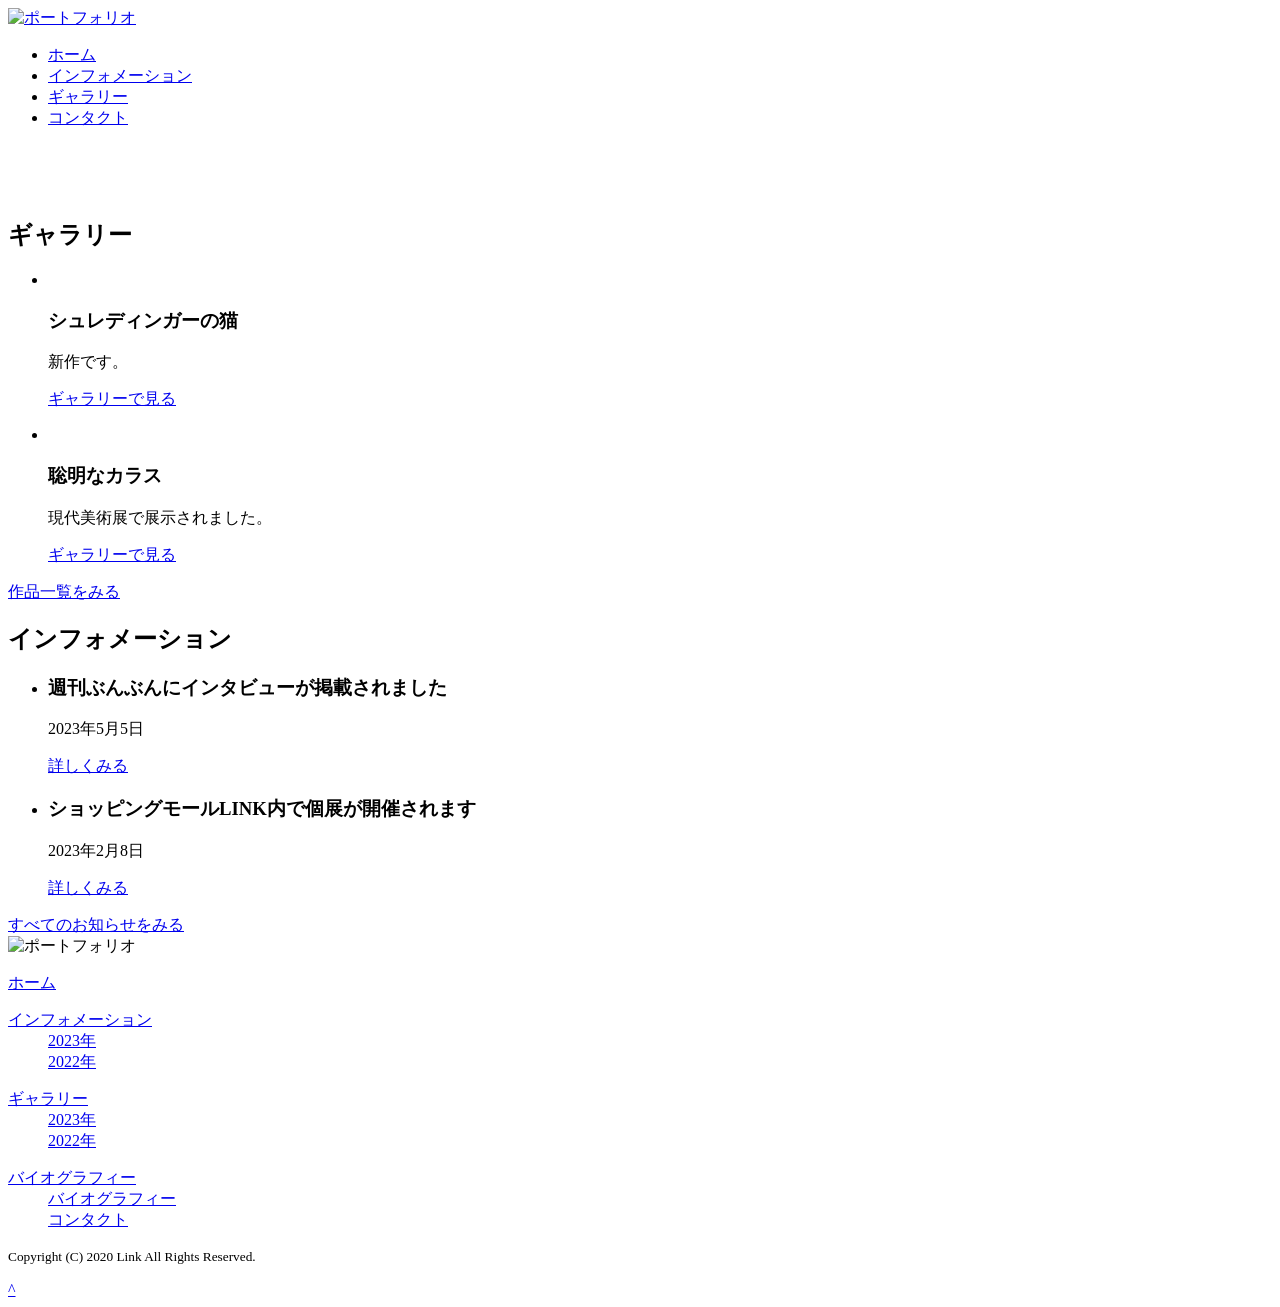
==== index.html @ f0e4c32b "Add files via upload" ====
<!doctype html>
<html>
<head>
<meta charset="UTF-8">
<meta name="viewport" content="width=device-width,initial-scale=1">
<title>ポートフォリオ</title>
<link rel="shortcut icon" type="image/x-icon" href="images/favicon.ico">
<link rel="stylesheet" href="css/common.css">
<link rel="stylesheet" href="css/index.css">

<!--CSS添付-->
<link rel="stylesheet" href="css/test.css">
<!-- カルーセルモジュール用CSS：トップのみ -->
<link rel="stylesheet" type="text/css" href="js/slick/slick.css">
<link rel="stylesheet" type="text/css" href="js/slick/slick-theme.css">
</head>

<body>
<!-- 共通ヘッダー -->
<header>
<div class="headerContent">
  <div class="logo"><a href="index.html"><img src="images/logo.png" alt="ポートフォリオ"></a></div>
</div>
<nav class="globalNavigation">
  <ul>
    <li class="current"><a href="index.html">ホーム</a></li>
      <!-- リンク先を記述 -->
    <li><a href="news.html">インフォメーション</a></li>
      <li><a href="gallery.html">ギャラリー</a></li>
    <li><a href="contact.html">コンタクト</a></li>
  </ul>
</nav>
<!-- カルーセルモジュール：トップのみ -->
<div class="mainImage">
  <div class="imageScroll">
      <div> 
        <!-- メイン画像挿入 --> 
          <img src="images/mainImage_01.jpg" alt="">
      </div>
    <div><img src="images/mainImage_02.jpg" alt=""></div>
    <div><img src="images/mainImage_03.jpg" alt=""></div>
  </div>
</div>
<!-- おわり／カルーセルモジュール：トップのみ -->
</header>
<!-- おわり／共通ヘッダー -->
<!-- メインコンテンツ -->
<main>
<section class="product">
    <!-- 見出し：ギャラリー -->
    <h2 class="color">ギャラリー</h2>
  <ul class="productList">
    <li class="new">
        <div class="image"> <img src="images/photo_01.jpg" alt="" class="border"> </div>
      <div class="info">
        <h3>シュレディンガーの猫</h3>
          <p class="summary">新作です。</p>
          <p class="readMore"><a href="gallery.html">ギャラリーで見る</a></p>
      </div>
    </li>
    <li class="new">
        <div class="image"> <img src="images/photo_02.jpg" alt="" class="border"> </div>
      <div class="info">
        <h3>聡明なカラス</h3>
        <p class="summary">現代美術展で展示されました。</p>
          <p class="readMore"><a href="gallery.html">ギャラリーで見る</a></p>
      </div>
    </li>
  </ul>
    <div><a href="gallery.html" class="moreLink">作品一覧をみる</a></div>
</section>
<section class="news">
    <!-- 見出し：インフォメーション -->
    <h2 class="color">インフォメーション</h2>
  <ul class="newsList">
    <li class="new">
        <h3>週刊ぶんぶんにインタビューが掲載されました</h3>
        <p class="date">
          <!--コンピュータが日付を認識できるよう「datetime」を追記-->
          <time datetime="2023-05-05">2023年5月5日</time>
        </p>
        <p class="readMore"> 
          
          <!-- news.html内の「id="news20230505"」の記事へリンクする --> 
          <a href="news.html#news20230505">詳しくみる</a> </p>
    </li>
    <li class="new">
        <h3>ショッピングモールLINK内で個展が開催されます</h3>
        <p class="date">
          <time datetime="2023-02-08">2023年2月8日</time>
        </p>
        <p class="readMore"> 
          <!-- news.html内の「id="news20230208"」の記事へリンクする --> 
          <a href="news.html#news20230208">詳しくみる</a></p>
    </li>
  </ul>
  <div><a href="news.html" class="moreLink">すべてのお知らせをみる</a></div>
</section>
</main>
<!-- おわり／メインコンテンツ -->
<!-- 共通フッター -->
<footer>
<div class="siteLinks">
<div class="inner">
  <div class="logo"><img src="images/logo_square.png" alt="ポートフォリオ"></div>
  <div class="linkList">
    <dl>
      <dt><a href="index.html">ホーム</a></dt>
    </dl>
    <dl>
      <dt><a href="news.html">インフォメーション</a></dt>
          <dd><a href="news.html#2023">2023年</a></dd>
          <dd><a href="news.html#2022">2022年</a></dd>
    </dl>
    <dl>
          <dt><a href="gallery.html">ギャラリー</a></dt>
          <dd><a href="gallery.html#2023">2023年</a></dd>
          <dd><a href="gallery.html#2022">2022年</a></dd>
    </dl>
    <dl>
          <dt><a href="contact.html">バイオグラフィー</a></dt>
          <dd><a href="contact.html">バイオグラフィー</a></dd>
          <dd><a href="contact.html">コンタクト</a></dd>
    </dl>
  </div>
</div>
</div>
<p><small class="copyright"> Copyright (C) 2020 Link All Rights Reserved.</small></p>
</footer>
<!-- おわり／共通フッター --> 
<!-- 上に戻るボタン -->
<a href="#" id="gototop" class="gototop" data-scroll>^</a>
<script type="text/javascript" src="js/jquery-2.2.3.min.js"></script>
<script type="text/javascript" src="js/slick/slick.min.js"></script>
<script type="text/javascript" src="js/smooth-scroll.js"></script>
<script>
$(function() {
  $('.imageScroll').slick({
    autoplay: true,
    autoplaySpeed: 4000,
    dots: true,
    infinite: true,
    speed: 500,
    fade: true,
    cssEase: 'linear',
  });

  smoothScroll.init();

  $(window).scroll(function() {
    if ($(window).scrollTop() > 200) {
      $('#gototop').fadeIn('slow');
    } else {
      $('#gototop').fadeOut('slow');
    }
  });
});

</script>
</body>

</html>
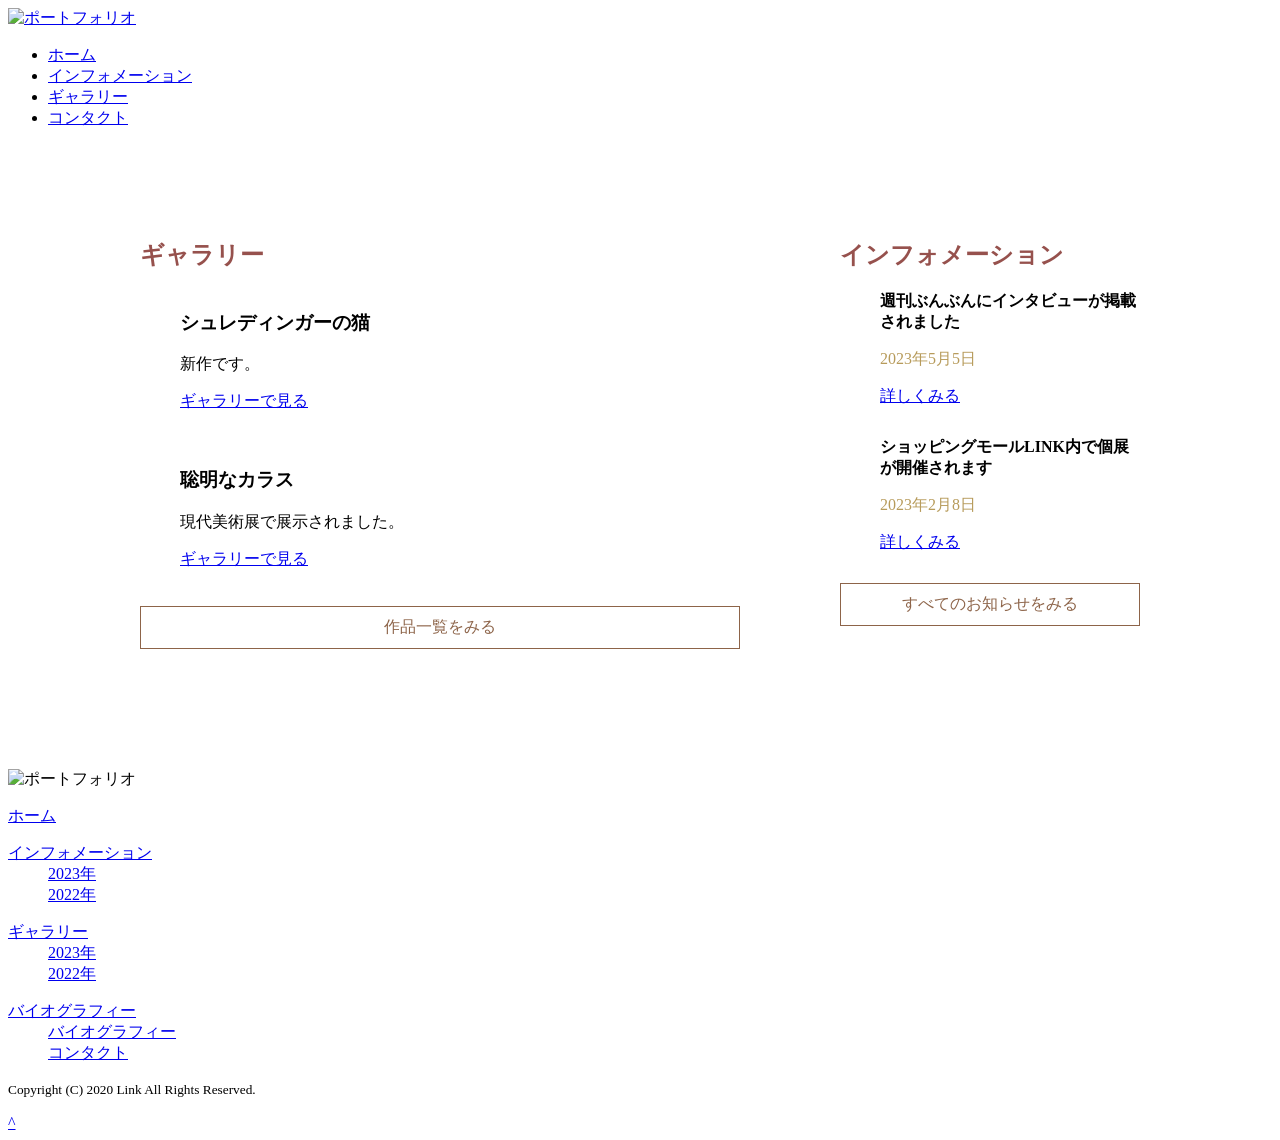
==== commit ccf75123: "Update index.html" ====
--- a/index.html
+++ b/index.html
@@ -3,7 +3,7 @@
 <head>
 <meta charset="UTF-8">
 <meta name="viewport" content="width=device-width,initial-scale=1">
-<title>ポートフォリオ</title>
+<title>ポートフォdwdwdwdリオ</title>
 <link rel="shortcut icon" type="image/x-icon" href="images/favicon.ico">
 <link rel="stylesheet" href="css/common.css">
 <link rel="stylesheet" href="css/index.css">
@@ -160,3 +160,4 @@
 </body>
 
 </html>
+
--- a/css/index.css
+++ b/css/index.css
@@ -0,0 +1,137 @@
+@charset "UTF-8";
+
+/***************
+  main
+****************/
+
+main {
+  margin: 0 auto 100px;
+  max-width: 1000px;
+  padding: 20px;
+  overflow: hidden;
+}
+
+@media (min-width: 768px) {
+  h2 {
+    text-align: left;
+  }
+}
+/*
+h3 {
+  margin-top: 0;
+  font-size: 16px;
+  font-weight: normal;
+}
+*/
+
+/* product */
+
+@media (min-width: 768px) {
+  .product {
+    float: left;
+    width: 100%;
+    margin: 0 0 0 -400px;
+  }
+  .product .productList, .product h2, .product .moreLink {
+    margin-left: 400px;
+  }
+}
+
+.product .productList li {
+  margin-bottom: 40px;
+  list-style-type: none;
+}
+
+@media (min-width: 768px) {
+  .product .productList li {
+    overflow: hidden;
+    margin-bottom: 20px;
+  }
+}
+
+.product .productList li .image {
+  margin-bottom: 10px;
+}
+
+@media (min-width: 768px) {
+  .product .productList li .image {
+    float: left;
+    margin-right: 30px;
+    margin-bottom: 0;
+  }
+}
+
+.product .productList li .image img {
+  width: 100%;
+  margin: 0;
+}
+
+@media (min-width: 768px) {
+  .product .productList li .image img {
+    width: 200px;
+  }
+}
+
+.product .productList li .info {
+  margin-bottom: 10px;
+}
+
+/* news */
+
+@media (min-width: 768px) {
+  .news {
+    float: right;
+    width: 300px;
+  }
+}
+
+.news .newsList li {
+  margin-bottom: 30px;
+  list-style-type: none;
+}
+
+section {
+  margin-right: 0;
+}
+
+/***************
+  test
+****************/
+
+/*見出しに装飾を行う*/
+.color{
+  color: #96514d;
+}
+
+/*見出しに装飾を行う*/
+.newsList li h3 {
+  font-size: 16px;
+  margin-top: 0;
+}
+
+/*インフォメーション内の日付の色*/
+.newsList li .date {
+  color: #b79b5b;
+}
+
+/*「作品一覧をみる」「すべてのお知らせをみる」*/
+.moreLink {
+  border: 1px solid #8d6449;
+  display: block;
+  padding: 10px;
+  color: #8d6449;
+  text-align: center;
+  text-decoration: none;
+}
+
+/*カーソルを合わせた時、色が変わる*/
+.moreLink:hover {
+  background: #8d6449;
+  color: #ffffff;
+}
+
+
+/***************
+  footer
+****************/
+
